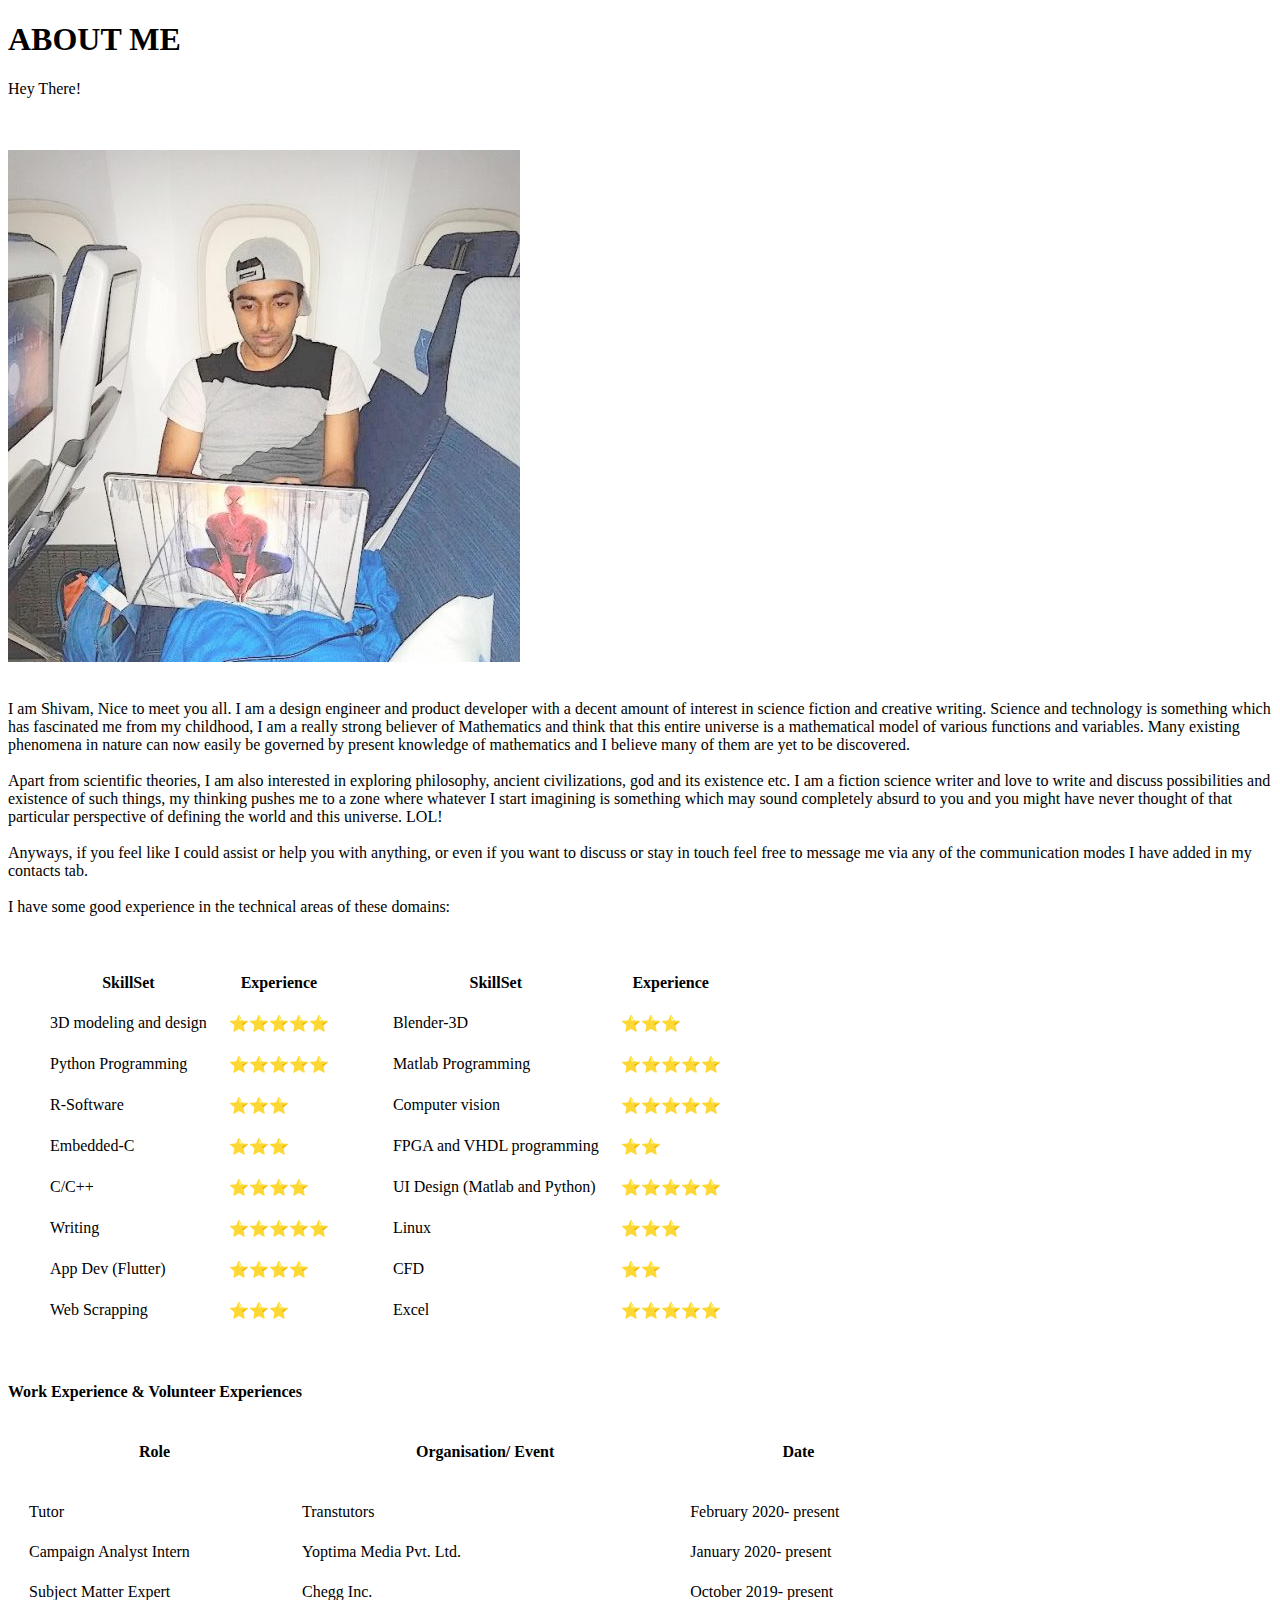
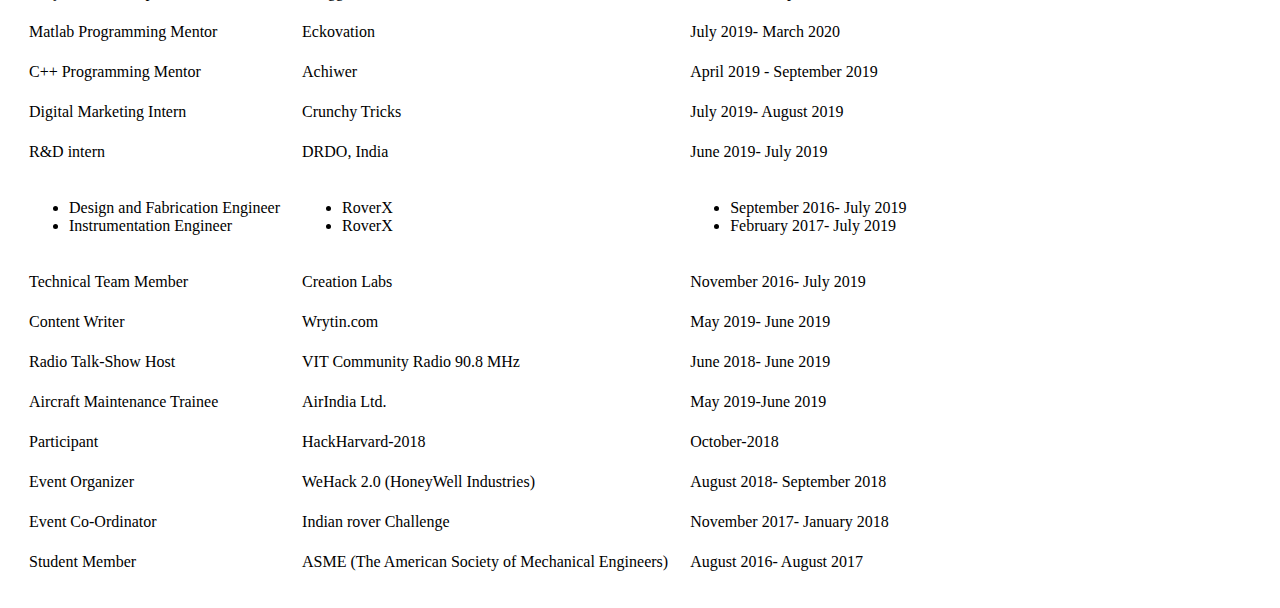
==== about_me.html @ 49762349 "First commit, all HTML files" ====
<!DOCTYPE html>
<html lang="en" dir="ltr">

<head>
  <meta charset="utf-8">
  <title>© About Me: TP</title>
</head>

<body>
  <h1>ABOUT ME</h1>
  <p>Hey There!</p>
  <br><br>
  <img src="images/pr_i37.jpg" alt="Display Photo">
  <br><br>
  <p>
    I am Shivam, Nice to meet you all. I am a design engineer and product
    developer with a decent amount of interest in science fiction and
    creative writing. Science and technology is something which has fascinated
    me from my childhood, I am a really strong believer of Mathematics and
    think that this entire universe is a mathematical model of various
    functions and variables. Many existing phenomena in nature can now
    easily be governed by present knowledge of mathematics and
    I believe many of them are yet to be discovered.
    <br><br>
    Apart from scientific theories, I am also interested in exploring
    philosophy, ancient civilizations, god and its existence etc.
    I am a fiction science writer and love to write and discuss
    possibilities and existence of such things, my thinking pushes
    me to a zone where whatever I start imagining is something which may
    sound completely absurd to you and you might have never thought of that
    particular perspective of defining the world and this universe. LOL!
    <br><br>
    Anyways, if you feel like I could assist or help you with anything,
    or even if you want to discuss or stay in touch feel free to message
    me via any of the communication modes I have added in my contacts tab.
    <br><br>
    I have some good experience in the technical areas of these domains:
    <table cellspacing="20">
      <tbody>
        <tr>
          <td>
            <table cellspacing="20">
              <thead>
                <th>
                  SkillSet
                </th>
                <th>
                  Experience
                </th>
              </thead>
              <tbody>
                <tr>
                  <td>
                    3D modeling and design
                  </td>
                  <td>
                    ⭐⭐⭐⭐⭐
                  </td>
                </tr>
                <tr>
                  <td>
                    Python Programming
                  </td>
                  <td>
                    ⭐⭐⭐⭐⭐
                  </td>
                </tr>
                <tr>
                  <td>
                    R-Software
                  </td>
                  <td>
                    ⭐⭐⭐
                  </td>
                </tr>
                <tr>
                  <td>
                    Embedded-C
                  </td>
                  <td>
                    ⭐⭐⭐
                  </td>
                </tr>
                <tr>
                  <td>
                    C/C++
                  </td>
                  <td>
                    ⭐⭐⭐⭐
                  </td>
                </tr>
                <tr>
                  <td>
                    Writing
                  </td>
                  <td>
                    ⭐⭐⭐⭐⭐
                  </td>
                </tr>
                <tr>
                  <td>
                    App Dev (Flutter)
                  </td>
                  <td>
                    ⭐⭐⭐⭐
                  </td>
                </tr>
                <tr>
                  <td>
                    Web Scrapping
                  </td>
                  <td>
                    ⭐⭐⭐
                  </td>
                </tr>
              </tbody>
            </table cellspacing="20">
          </td>
          <td>
            <table cellspacing="20">
              <thead>
                <th>
                  SkillSet
                </th>
                <th>
                  Experience
                </th>
              </thead>
              <tbody>
                <tr>
                  <td>
                    Blender-3D
                  </td>
                  <td>
                    ⭐⭐⭐
                  </td>
                </tr>
                <tr>
                  <td>
                    Matlab Programming
                  </td>
                  <td>
                    ⭐⭐⭐⭐⭐
                  </td>
                </tr>
                <tr>
                  <td>
                    Computer vision
                  </td>
                  <td>
                    ⭐⭐⭐⭐⭐
                  </td>
                </tr>
                <tr>
                  <td>
                    FPGA and VHDL programming
                  </td>
                  <td>
                    ⭐⭐
                  </td>
                </tr>
                <tr>
                  <td>
                    UI Design (Matlab and Python)
                  </td>
                  <td>
                    ⭐⭐⭐⭐⭐
                  </td>
                </tr>
                <tr>
                  <td>
                    Linux
                  </td>
                  <td>
                    ⭐⭐⭐
                  </td>
                </tr>
                <tr>
                  <td>
                    CFD
                  </td>
                  <td>
                    ⭐⭐
                  </td>
                </tr>
                <tr>
                  <td>
                    Excel
                  </td>
                  <td>
                    ⭐⭐⭐⭐⭐
                  </td>
                </tr>
              </tbody>
            </table>
          </td>
        </tr>
      </tbody>
    </table>
    <h4>
      Work Experience & Volunteer Experiences
    </h4>
    <table cellspacing="20">
      <thead>
        <th>
          Role
        </th>
        <th>
          Organisation/ Event
        </th>
        <th>
          Date
        </th>
      </thead>
      <tbody>
        <tr>
        <tr>
          <td>
            Tutor
          </td>
          <td>
            Transtutors
          </td>
          <td>
            February 2020- present
          </td>
        </tr>
        <td>
          Campaign Analyst Intern
        </td>
        <td>
          Yoptima Media Pvt. Ltd.
        </td>
        <td>
          January 2020- present
        </td>
        </tr>
        <tr>
          <td>
            Subject Matter Expert
          </td>
          <td>
            Chegg Inc.
          </td>
          <td>
            October 2019- present
          </td>
        </tr>
        <tr>
          <td>
            Matlab Programming Mentor
          </td>
          <td>
            Eckovation
          </td>
          <td>
            July 2019- March 2020
          </td>
        </tr>
        <tr>
          <td>
            C++ Programming Mentor
          </td>
          <td>
            Achiwer
          </td>
          <td>
            April 2019 - September 2019
          </td>
        </tr>
        <tr>
          <td>
            Digital Marketing Intern
          </td>
          <td>
            Crunchy Tricks
          </td>
          <td>
            July 2019- August 2019
          </td>
        </tr>
        <tr>
          <td>
            R&D intern
          </td>
          <td>
            DRDO, India
          </td>
          <td>
            June 2019- July 2019
          </td>
        </tr>
        <tr>
          <td>
            <ul>
              <li>
                Design and Fabrication Engineer
              </li>
              <li>
                Instrumentation Engineer
              </li>
            </ul>
          </td>
          <td>
            <ul>
              <li>RoverX</li>
              <li>RoverX</li>
            </ul>
          </td>
          <td>
            <ul>
              <li>
                September 2016- July 2019
              </li>
              <li>
                February 2017- July 2019
              </li>
            </ul>
          </td>
        </tr>
        <tr>
          <td>
            Technical Team Member
          </td>
          <td>
            Creation Labs
          </td>
          <td>
            November 2016- July 2019
          </td>
        </tr>
        <tr>
          <td>
            Content Writer
          </td>
          <td>
            Wrytin.com
          </td>
          <td>
            May 2019- June 2019
          </td>
        </tr>
        <tr>
          <td>
            Radio Talk-Show Host
          </td>
          <td>
            VIT Community Radio 90.8 MHz
          </td>
          <td>
            June 2018- June 2019
          </td>
        </tr>
        <tr>
          <td>
            Aircraft Maintenance Trainee
          </td>
          <td>
            AirIndia Ltd.
          </td>
          <td>
            May 2019-June 2019
          </td>
        </tr>
        <tr>
          <td>
            Participant
          </td>
          <td>
            HackHarvard-2018
          </td>
          <td>
            October-2018
          </td>
        </tr>
        <tr>
          <td>
            Event Organizer
          </td>
          <td>
            WeHack 2.0 (HoneyWell Industries)
          </td>
          <td>
            August 2018- September 2018
          </td>
        </tr>
        <tr>
          <td>
            Event Co-Ordinator
          </td>
          <td>
            Indian rover Challenge
          </td>
          <td>
            November 2017- January 2018
          </td>
        </tr>
        <tr>
          <td>
            Student Member
          </td>
          <td>
            ASME (The American Society of Mechanical Engineers)
          </td>
          <td>
            August 2016- August 2017
          </td>
        </tr>






      </tbody>
    </table>
  </p>
</body>

</html>
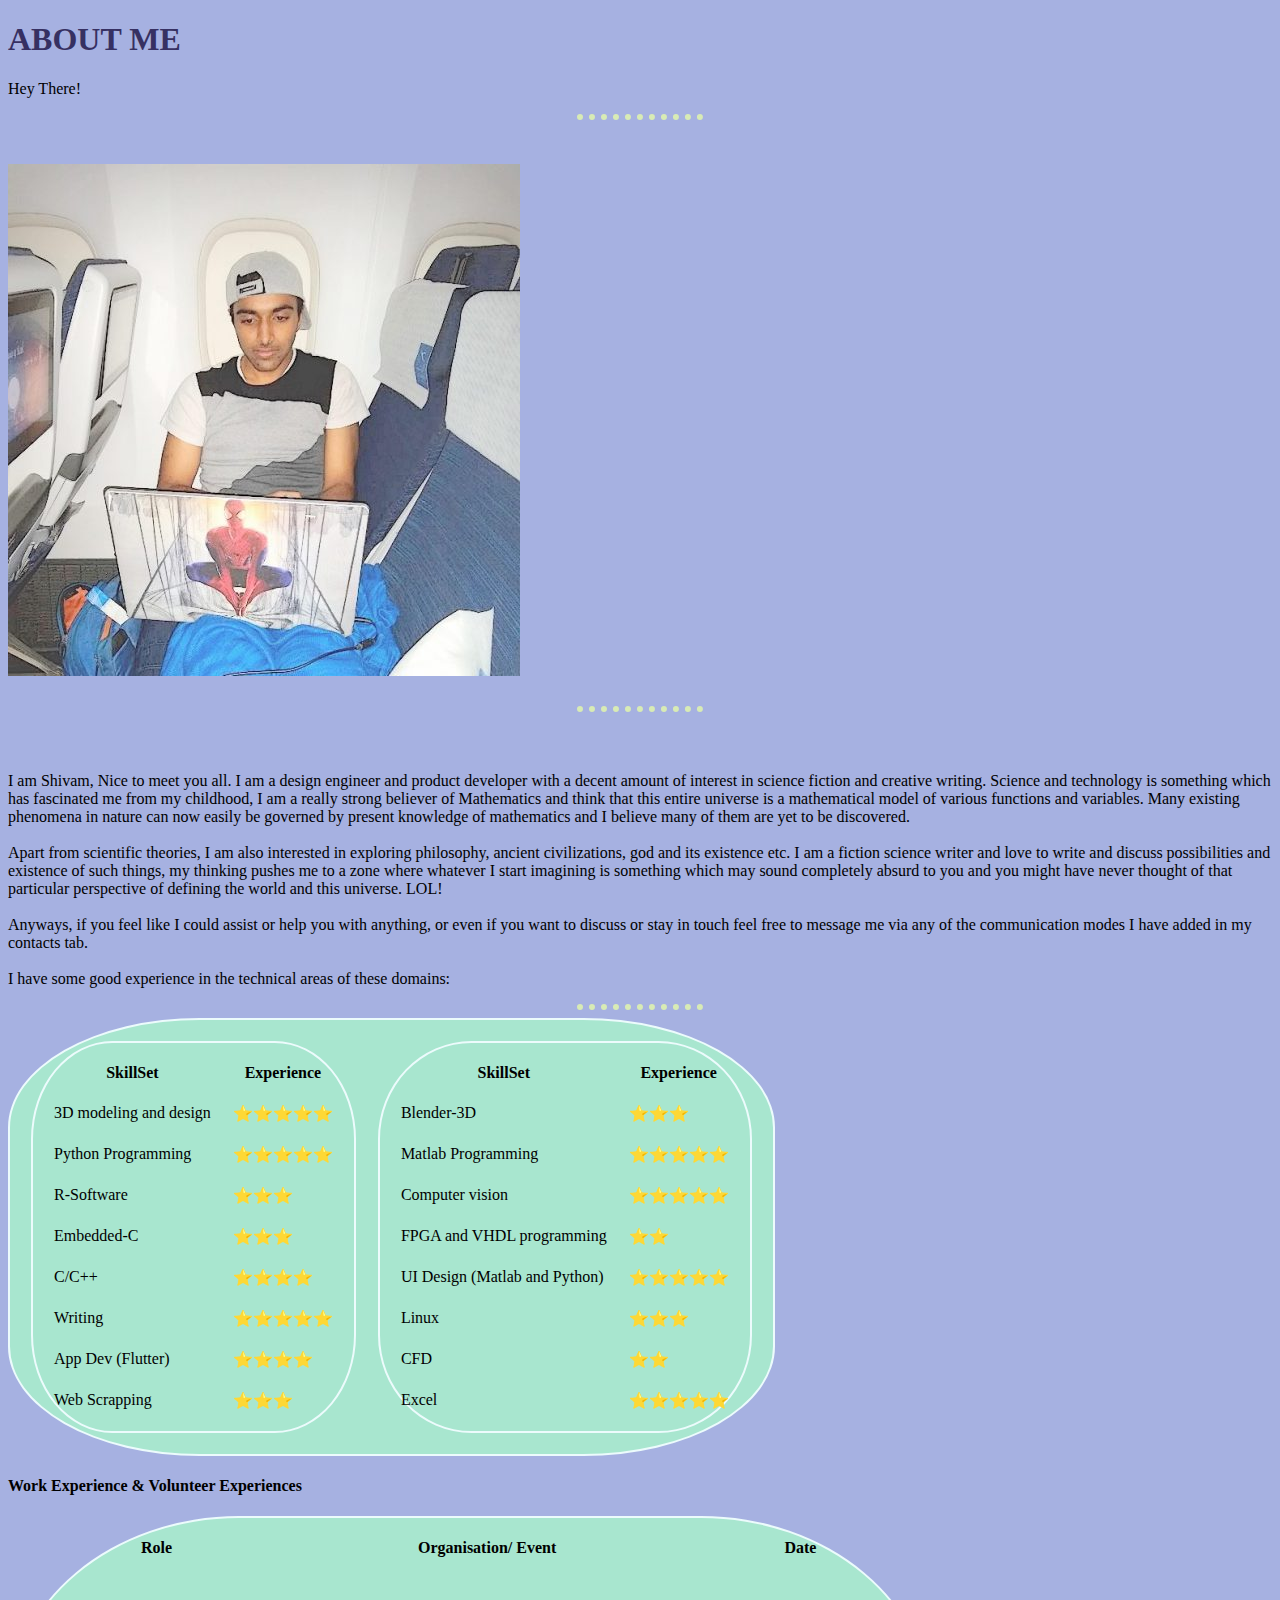
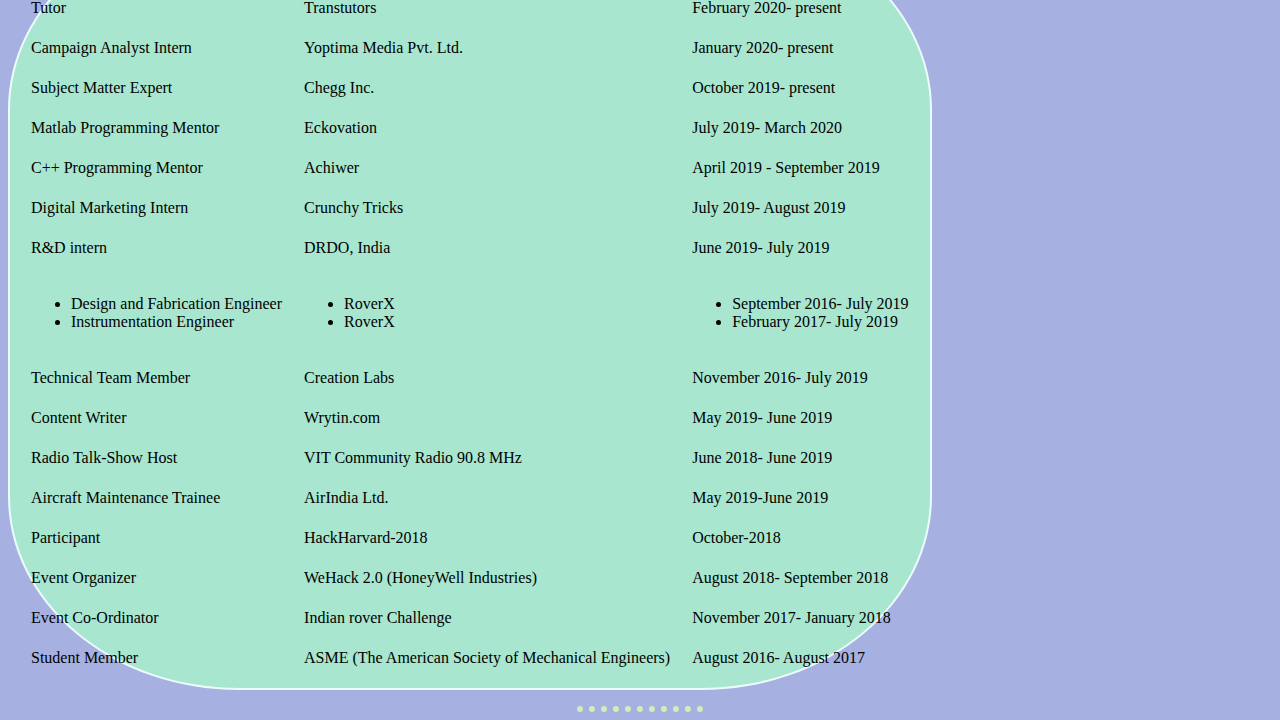
==== commit cbbb26b2: "First CSS update" ====
--- a/about_me.html
+++ b/about_me.html
@@ -4,13 +4,17 @@
 <head>
   <meta charset="utf-8">
   <title>© About Me: TP</title>
+  <link rel="stylesheet" href="css/styles.css">
 </head>
 
 <body>
   <h1>ABOUT ME</h1>
   <p>Hey There!</p>
+  <hr>
   <br><br>
   <img src="images/pr_i37.jpg" alt="Display Photo">
+  <br><br>
+  <hr>
   <br><br>
   <p>
     I am Shivam, Nice to meet you all. I am a design engineer and product
@@ -22,6 +26,7 @@
     easily be governed by present knowledge of mathematics and
     I believe many of them are yet to be discovered.
     <br><br>
+
     Apart from scientific theories, I am also interested in exploring
     philosophy, ancient civilizations, god and its existence etc.
     I am a fiction science writer and love to write and discuss
@@ -35,6 +40,7 @@
     me via any of the communication modes I have added in my contacts tab.
     <br><br>
     I have some good experience in the technical areas of these domains:
+    <hr>
     <table cellspacing="20">
       <tbody>
         <tr>
@@ -415,6 +421,7 @@
       </tbody>
     </table>
   </p>
+  <hr>
 </body>
 
 </html>
--- a/css/styles.css
+++ b/css/styles.css
@@ -0,0 +1,71 @@
+body{
+  background-color: #a6b1e1;
+}
+h1
+{
+  color: #363062;
+}
+h3
+{
+  color: #639a67;
+}
+h4
+{
+  padding-right: 10px;
+}
+hr{
+  border-style: none;
+  border-top-style: dotted;
+  border-width: 6px;
+  color: #d8ebb5;
+  width: 10%;
+}
+/*********************Classes************************/
+.CenterBullets
+{
+  align-items: baseline;
+  max-width:10%;
+  margin:auto;
+  text-align:center;
+  border: 2px solid #ecfbfc;
+  border-radius: 25%;
+  background-color: #ff6464;
+}
+.Alignment
+{
+  text-align: justify;
+}
+.CenterHeadings
+{
+  text-align: center;
+}
+.InitialCenterHeadings
+{
+  text-align: center;
+  text-shadow: 2px 2px #0f4c75;
+  text-decoration-style: solid;
+  color: #f4eec7;
+}
+table
+{
+  border: 2px solid #ecfbfc;
+  background-color: #a8e6cf;
+  border-radius: 25%;
+}
+td:hover
+{
+  background-color: #e8f9e9;
+  padding: 2px;
+}
+.initial
+{
+  border-radius: 30%;
+  display: block;
+  margin-left: auto;
+  margin-right: auto;
+}
+.ParaPadding
+{
+  padding-left: 20;
+  margin: 0 5em;
+}
